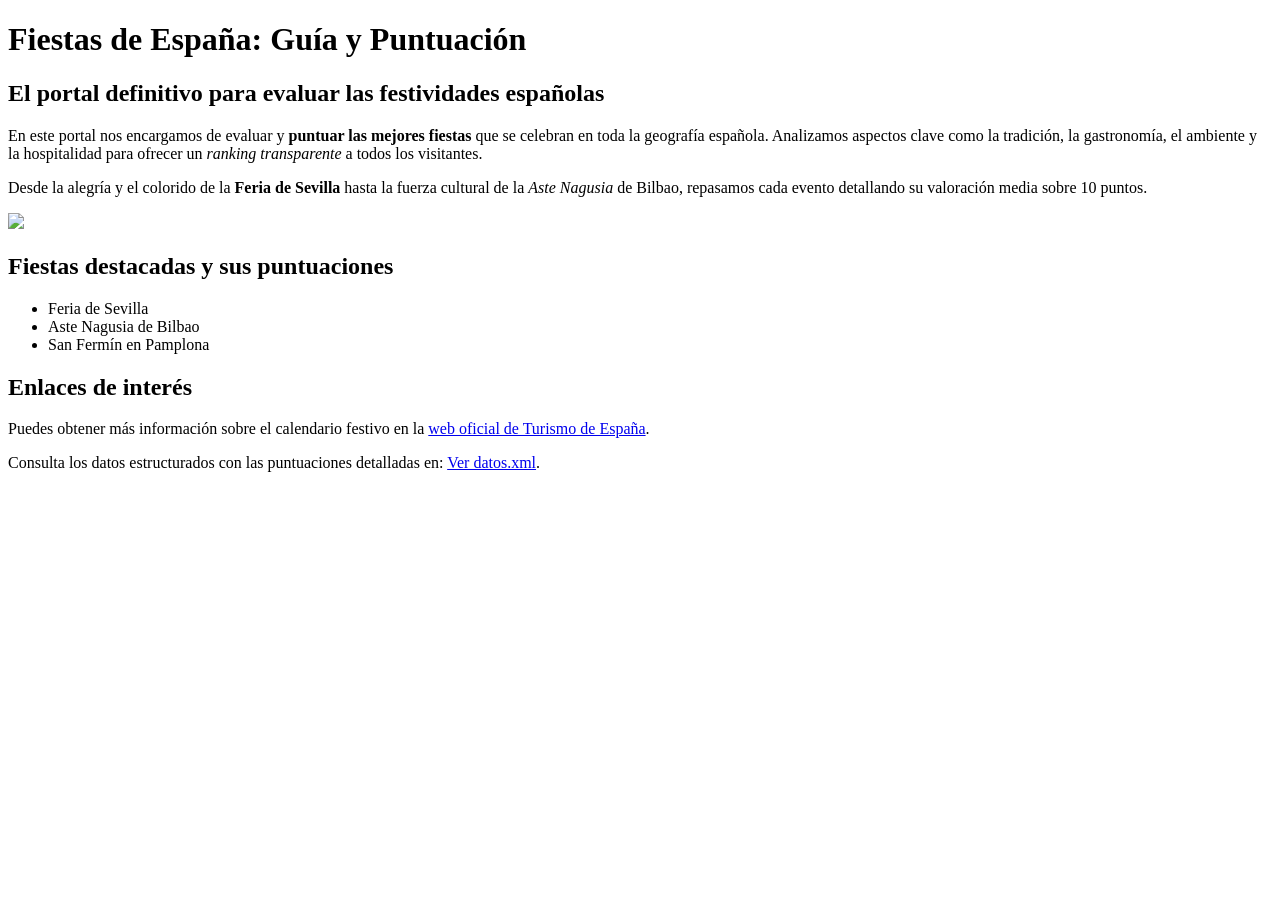
==== Proyecto/IMG/index.html @ 2771d883 "feat(proyecto): first html and xml delivery" ====
<!DOCTYPE html>
<html lang="es">
<head>
  <meta charset="UTF-8">
  <meta name="viewport" content="width=device-width, initial-scale=1.0">
  <title>Fiestas de España · Daniel Odín Carballido Rodríguez</title>
</head>
<body>
  <!-- Creado por Daniel Odín Carballido Rodríguez el 08/10/2026 -->

  <h1>Fiestas de España: Guía y Puntuación</h1>

  <h2>El portal definitivo para evaluar las festividades españolas</h2>

  <p>En este portal nos encargamos de evaluar y <strong>puntuar las mejores fiestas</strong> que se celebran en toda la geografía española. Analizamos aspectos clave como la tradición, la gastronomía, el ambiente y la hospitalidad para ofrecer un <em>ranking transparente</em> a todos los visitantes.</p>

  <p>Desde la alegría y el colorido de la <strong>Feria de Sevilla</strong> hasta la fuerza cultural de la <em>Aste Nagusia</em> de Bilbao, repasamos cada evento detallando su valoración media sobre 10 puntos.</p>

  <img src="https://espanaweb.wordpress.com/wp-content/uploads/2016/05/fiestas.jpg"width=300>

  <h2>Fiestas destacadas y sus puntuaciones</h2>
  <ul>
    <li>Feria de Sevilla</li>
    <li>Aste Nagusia de Bilbao</li>
    <li>San Fermín en Pamplona</li>
  </ul>

  <h2>Enlaces de interés</h2>
  <p>Puedes obtener más información sobre el calendario festivo en la <a href="https://www.spain.info/es/descubrir-espana/fiestas-espana/" title="Portal oficial de turismo de España sobre festividades">web oficial de Turismo de España</a>.</p>

  <p>Consulta los datos estructurados con las puntuaciones detalladas en: <a href="datos.xml">Ver datos.xml</a>.</p>
</body>
</html>
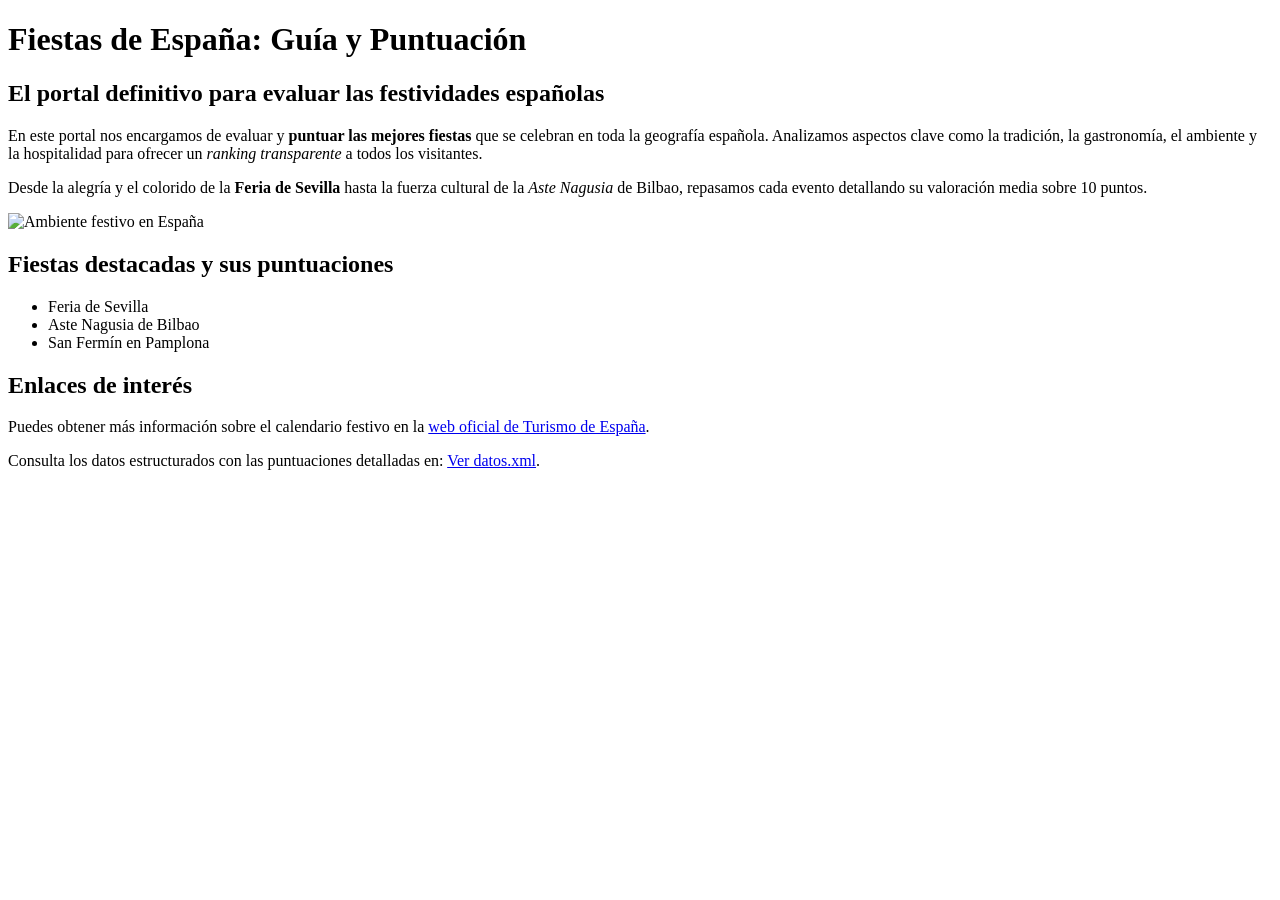
==== commit 2ea8b4ba: "fix(proyecto): correct image markup and decimal score" ====
--- a/Proyecto/IMG/index.html
+++ b/Proyecto/IMG/index.html
@@ -16,7 +16,7 @@
 
   <p>Desde la alegría y el colorido de la <strong>Feria de Sevilla</strong> hasta la fuerza cultural de la <em>Aste Nagusia</em> de Bilbao, repasamos cada evento detallando su valoración media sobre 10 puntos.</p>
 
-  <img src="https://espanaweb.wordpress.com/wp-content/uploads/2016/05/fiestas.jpg"width=300>
+  <img src="https://espanaweb.wordpress.com/wp-content/uploads/2016/05/fiestas.jpg" alt="Ambiente festivo en España" width="300">
 
   <h2>Fiestas destacadas y sus puntuaciones</h2>
   <ul>
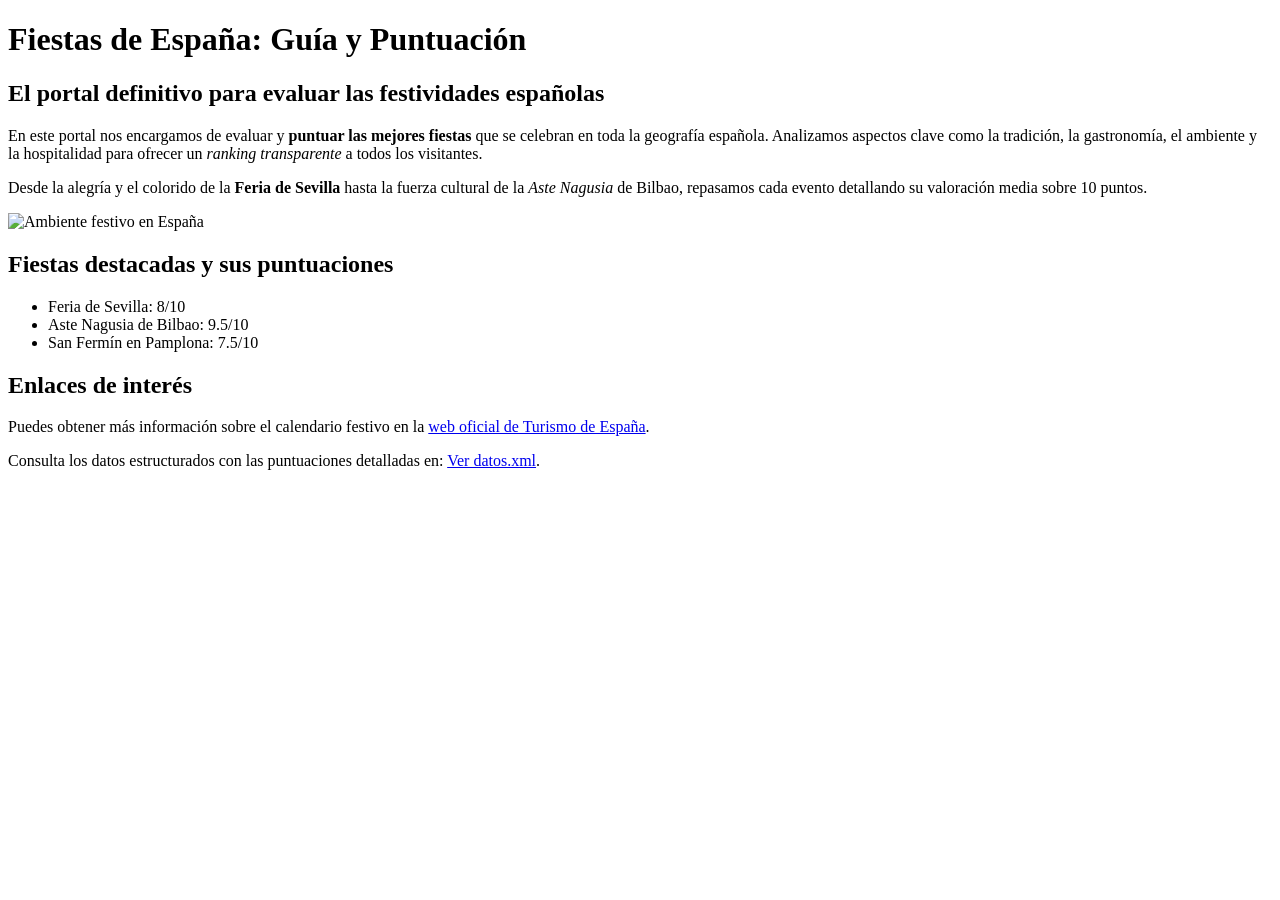
==== commit 1aa3dce8: "feat(proyecto): show festival ratings" ====
--- a/Proyecto/IMG/index.html
+++ b/Proyecto/IMG/index.html
@@ -20,9 +20,9 @@
 
   <h2>Fiestas destacadas y sus puntuaciones</h2>
   <ul>
-    <li>Feria de Sevilla</li>
-    <li>Aste Nagusia de Bilbao</li>
-    <li>San Fermín en Pamplona</li>
+    <li>Feria de Sevilla: 8/10</li>
+    <li>Aste Nagusia de Bilbao: 9.5/10</li>
+    <li>San Fermín en Pamplona: 7.5/10</li>
   </ul>
 
   <h2>Enlaces de interés</h2>
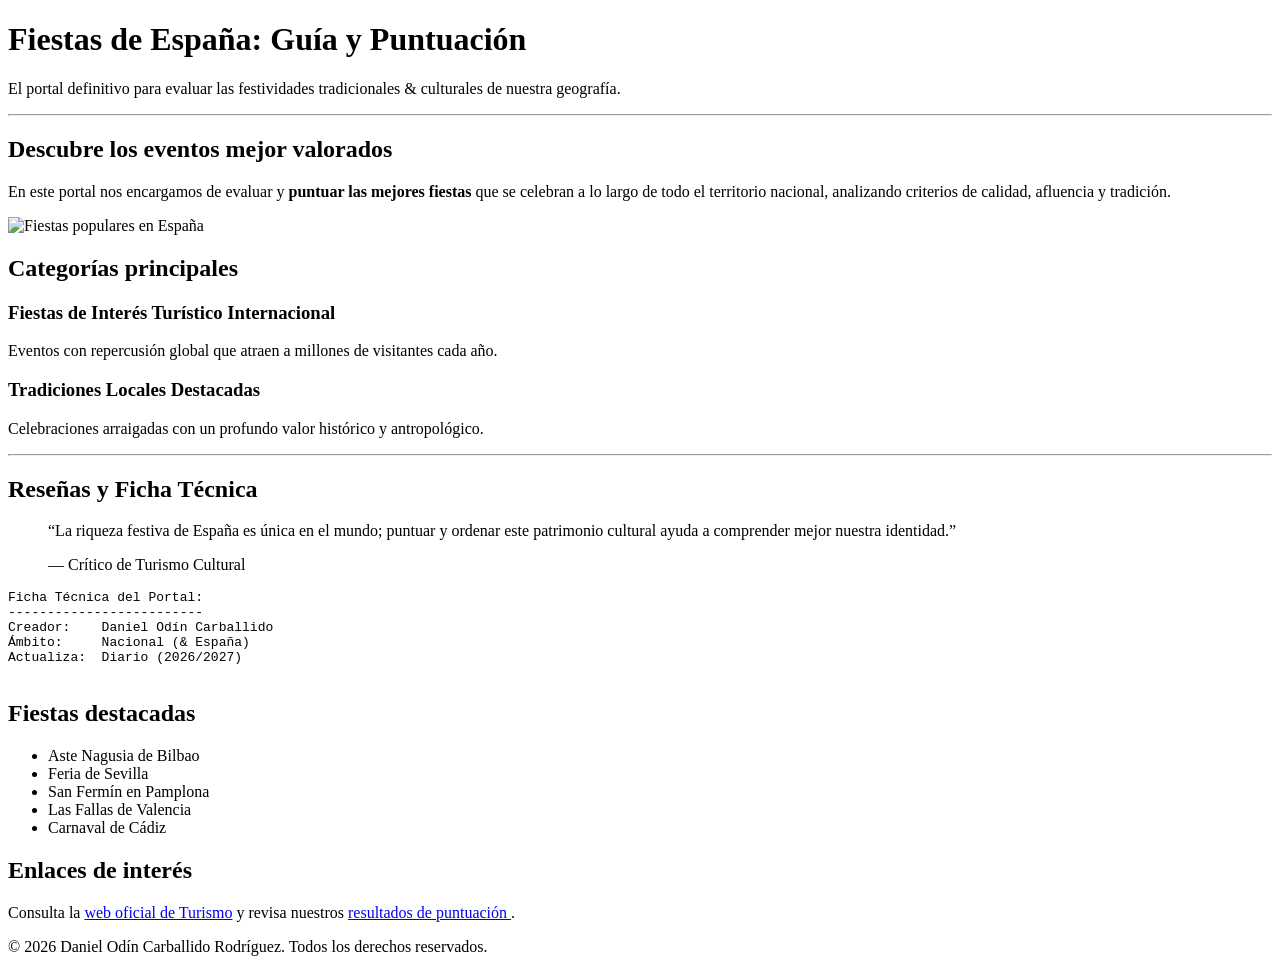
==== commit d3f5d382: "actualizar el readme y añadir la palabra del dia" ====
--- a/Proyecto/IMG/index.html
+++ b/Proyecto/IMG/index.html
@@ -3,31 +3,72 @@
 <head>
   <meta charset="UTF-8">
   <meta name="viewport" content="width=device-width, initial-scale=1.0">
-  <title>Fiestas de España · Daniel Odín Carballido Rodríguez</title>
+  <title>Inicio | Fiestas de España</title>
+  <meta name="description" content="Portal oficial de puntuación y valoración de las fiestas populares más importantes de España.">
+  <meta name="keywords" content="fiestas, España, feria, sevilla, astegusia, turismo">
+  <meta name="author" content="Daniel Odín Carballido Rodríguez">
 </head>
 <body>
-  <!-- Creado por Daniel Odín Carballido Rodríguez el 08/10/2026 -->
+  <!-- NAV: aquí irá el menú (UD4) -->
 
-  <h1>Fiestas de España: Guía y Puntuación</h1>
+  <!-- BLOQUE CABECERA -->
+  <div>
+    <h1>Fiestas de España: Guía y Puntuación</h1>
+    <p>El portal definitivo para evaluar las festividades tradicionales &amp; culturales de nuestra geografía.</p>
+  </div>
 
-  <h2>El portal definitivo para evaluar las festividades españolas</h2>
+  <hr>
 
-  <p>En este portal nos encargamos de evaluar y <strong>puntuar las mejores fiestas</strong> que se celebran en toda la geografía española. Analizamos aspectos clave como la tradición, la gastronomía, el ambiente y la hospitalidad para ofrecer un <em>ranking transparente</em> a todos los visitantes.</p>
+  <!-- BLOQUE PRESENTACION -->
+  <div>
+    <h2>Descubre los eventos mejor valorados</h2>
+    <p>En este portal nos encargamos de evaluar y <strong>puntuar las mejores fiestas</strong> que se celebran a lo largo de todo el territorio nacional, analizando criterios de calidad, afluencia y tradición.</p>
+    
+    <img src="https://espanaweb.wordpress.com/wp-content/uploads/2016/05/fiestas.jpg" alt="Fiestas populares en España" width="600" >
 
-  <p>Desde la alegría y el colorido de la <strong>Feria de Sevilla</strong> hasta la fuerza cultural de la <em>Aste Nagusia</em> de Bilbao, repasamos cada evento detallando su valoración media sobre 10 puntos.</p>
+    <h2>Categorías principales</h2>
+    <div>
+      <h3>Fiestas de Interés Turístico Internacional</h3>
+      <p>Eventos con repercusión global que atraen a millones de visitantes cada año.</p>
+      <h3>Tradiciones Locales Destacadas</h3>
+      <p>Celebraciones arraigadas con un profundo valor histórico y antropológico.</p>
+    </div>
+  </div>
 
-  <img src="https://espanaweb.wordpress.com/wp-content/uploads/2016/05/fiestas.jpg" alt="Ambiente festivo en España" width="300">
+  <hr>
 
-  <h2>Fiestas destacadas y sus puntuaciones</h2>
-  <ul>
-    <li>Feria de Sevilla: 8/10</li>
-    <li>Aste Nagusia de Bilbao: 9.5/10</li>
-    <li>San Fermín en Pamplona: 7.5/10</li>
-  </ul>
+  <!-- BLOQUE OPINIONES Y DATOS -->
+  <div>
+    <h2>Reseñas y Ficha Técnica</h2>
+    
+    <blockquote>
+      <p>&ldquo;La riqueza festiva de España es única en el mundo; puntuar y ordenar este patrimonio cultural ayuda a comprender mejor nuestra identidad.&rdquo;</p>
+      <p>&mdash; Crítico de Turismo Cultural</p>
+    </blockquote>
 
-  <h2>Enlaces de interés</h2>
-  <p>Puedes obtener más información sobre el calendario festivo en la <a href="https://www.spain.info/es/descubrir-espana/fiestas-espana/" title="Portal oficial de turismo de España sobre festividades">web oficial de Turismo de España</a>.</p>
+    <pre>
+Ficha Técnica del Portal:
+-------------------------
+Creador:    Daniel Odín Carballido
+Ámbito:     Nacional (& España)
+Actualiza:  Diario (2026/2027)
+    </pre>
 
-  <p>Consulta los datos estructurados con las puntuaciones detalladas en: <a href="datos.xml">Ver datos.xml</a>.</p>
+    <h2>Fiestas destacadas</h2>
+    <ul>
+      <li>Aste Nagusia de Bilbao</li>
+      <li>Feria de Sevilla</li>
+      <li>San Fermín en Pamplona</li>
+      <li>Las Fallas de Valencia</li>
+      <li>Carnaval de Cádiz</li>
+    </ul>
+
+    <h2>Enlaces de interés</h2>
+    <p>Consulta la <a href="https://www.spain.info/es/descubrir-espana/fiestas-espana/" title="Portal oficial de turismo de España">web oficial de Turismo</a> y revisa nuestros <a href="puntuaciones.html">resultados de puntuación </a>.</p>
+  </div>
+
+  <footer>
+    <p>&copy; 2026 Daniel Odín Carballido Rodríguez. Todos los derechos reservados.</p>
+  </footer>
 </body>
-</html>
+</html>
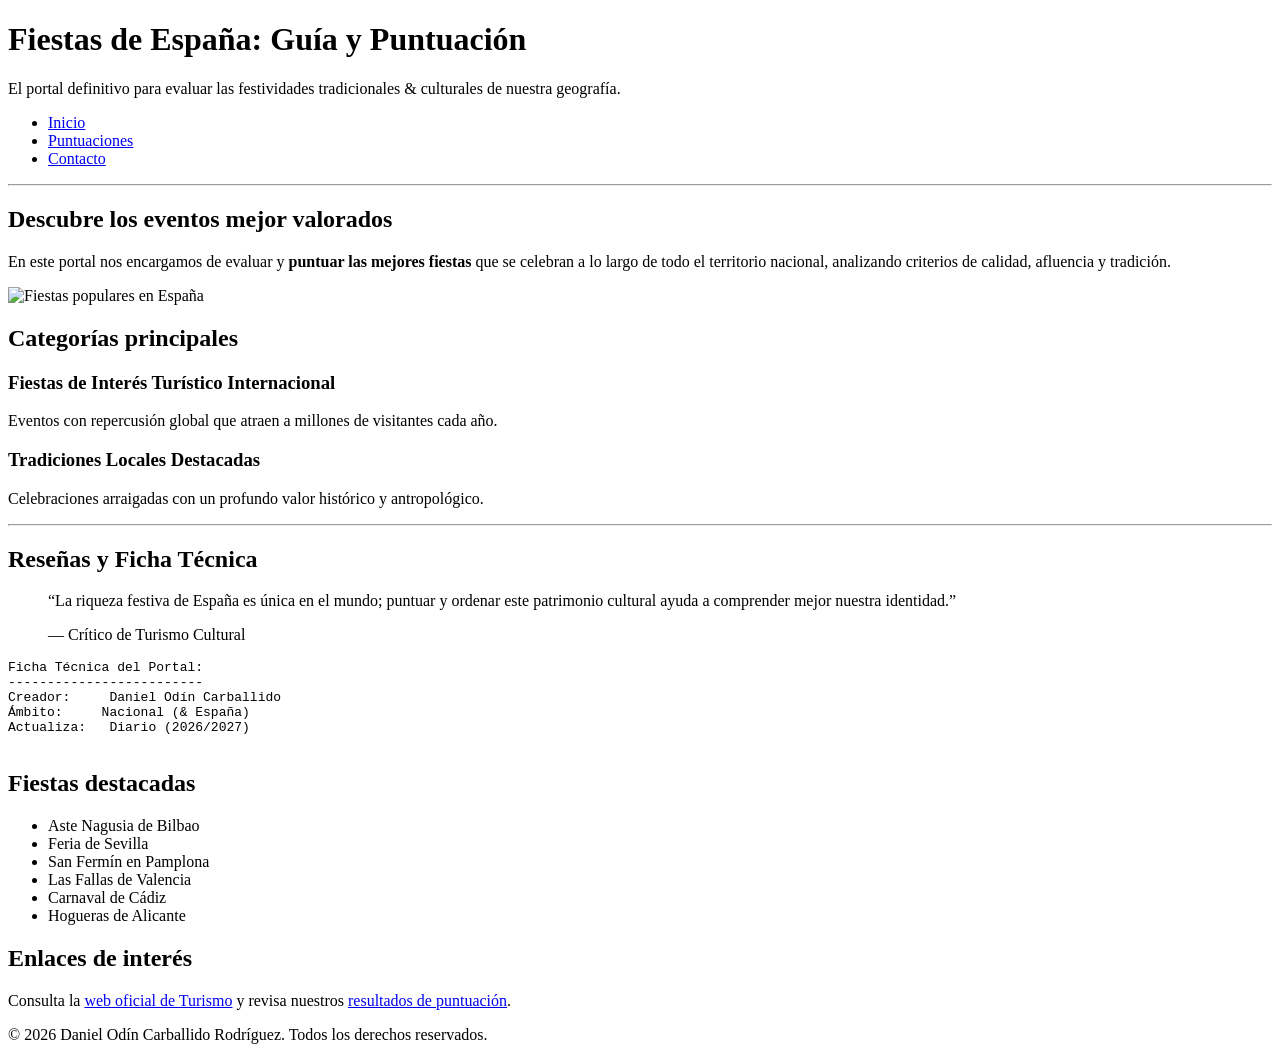
==== commit ffc3b3a3: "Añadir contactos" ====
--- a/Proyecto/IMG/index.html
+++ b/Proyecto/IMG/index.html
@@ -1,6 +1,13 @@
 <!DOCTYPE html>
 <html lang="es">
 <head>
+
+
+  <!-- BLOQUE CABECERA -->
+  <div>
+    <h1>Fiestas de España: Gu&#237;a y Puntuaci&#243;n</h1>
+    <p>El portal definitivo para evaluar las festividades tradicionales &amp; culturales de nuestra geograf&#237;a.</p>
+  </div>
   <meta charset="UTF-8">
   <meta name="viewport" content="width=device-width, initial-scale=1.0">
   <title>Inicio | Fiestas de España</title>
@@ -9,26 +16,28 @@
   <meta name="author" content="Daniel Odín Carballido Rodríguez">
 </head>
 <body>
-  <!-- NAV: aquí irá el menú (UD4) -->
-
-  <!-- BLOQUE CABECERA -->
-  <div>
-    <h1>Fiestas de España: Guía y Puntuación</h1>
-    <p>El portal definitivo para evaluar las festividades tradicionales &amp; culturales de nuestra geografía.</p>
-  </div>
-
+  <!-- BLOQUE NAVEGACIÓN -->
+  <header>
+      <nav>
+        <ul>
+          <li><a href="index.html">Inicio</a></li>
+          <li><a href="puntuaciones.html">Puntuaciones</a></li>
+          <li><a href="contacto.html">Contacto</a></li>
+        </ul>
+      </nav>
+  </header>
   <hr>
 
   <!-- BLOQUE PRESENTACION -->
   <div>
     <h2>Descubre los eventos mejor valorados</h2>
-    <p>En este portal nos encargamos de evaluar y <strong>puntuar las mejores fiestas</strong> que se celebran a lo largo de todo el territorio nacional, analizando criterios de calidad, afluencia y tradición.</p>
+    <p>En este portal nos encargamos de evaluar y <strong>puntuar las mejores fiestas</strong> que se celebran a lo largo de todo el territorio nacional, analizando criterios de calidad, afluencia y tradici&#243;n.</p>
     
-    <img src="https://espanaweb.wordpress.com/wp-content/uploads/2016/05/fiestas.jpg" alt="Fiestas populares en España" width="600" >
+    <img src="https://espanaweb.wordpress.com/wp-content/uploads/2016/05/fiestas.jpg" alt="Fiestas populares en España" width="600">
 
-    <h2>Categorías principales</h2>
+    <h2>Categor&#237;as principales</h2>
     <div>
-      <h3>Fiestas de Interés Turístico Internacional</h3>
+      <h3>Fiestas de Inter&#233;s Tur&#237;stico Internacional</h3>
       <p>Eventos con repercusión global que atraen a millones de visitantes cada año.</p>
       <h3>Tradiciones Locales Destacadas</h3>
       <p>Celebraciones arraigadas con un profundo valor histórico y antropológico.</p>
@@ -39,7 +48,7 @@
 
   <!-- BLOQUE OPINIONES Y DATOS -->
   <div>
-    <h2>Reseñas y Ficha Técnica</h2>
+    <h2>Rese&#241;as y Ficha T&#233;cnica</h2>
     
     <blockquote>
       <p>&ldquo;La riqueza festiva de España es única en el mundo; puntuar y ordenar este patrimonio cultural ayuda a comprender mejor nuestra identidad.&rdquo;</p>
@@ -47,28 +56,30 @@
     </blockquote>
 
     <pre>
-Ficha Técnica del Portal:
+Ficha T&#233;cnica del Portal:
 -------------------------
-Creador:    Daniel Odín Carballido
-Ámbito:     Nacional (& España)
-Actualiza:  Diario (2026/2027)
+Creador:     Daniel Od&#237;n Carballido
+&#193;mbito:     Nacional &#40;&amp; Espa&#241;a&#41;
+Actualiza:   Diario &#40;2026/2027&#41;
     </pre>
 
     <h2>Fiestas destacadas</h2>
     <ul>
       <li>Aste Nagusia de Bilbao</li>
       <li>Feria de Sevilla</li>
-      <li>San Fermín en Pamplona</li>
+      <li>San Ferm&#237;n en Pamplona</li>
       <li>Las Fallas de Valencia</li>
-      <li>Carnaval de Cádiz</li>
+      <li>Carnaval de C&#225;diz</li>
+      <li>Hogueras de Alicante</li>
     </ul>
 
-    <h2>Enlaces de interés</h2>
-    <p>Consulta la <a href="https://www.spain.info/es/descubrir-espana/fiestas-espana/" title="Portal oficial de turismo de España">web oficial de Turismo</a> y revisa nuestros <a href="puntuaciones.html">resultados de puntuación </a>.</p>
+    <h2>Enlaces de inter&#233;s</h2>
+    <p>Consulta la <a href="https://www.spain.info/es/consulta/fiestas-espana/" title="Portal oficial de turismo de España">web oficial de Turismo</a> y revisa nuestros <a href="puntuacionpersonal.html">resultados de puntuaci&#243;n</a>.</p>
   </div>
 
+  <!-- BLOQUE PIE DE PAGINA -->
   <footer>
-    <p>&copy; 2026 Daniel Odín Carballido Rodríguez. Todos los derechos reservados.</p>
+    <p>&#169; 2026 Daniel Od&#237;n Carballido Rodr&#237;guez. Todos los derechos reservados.</p>
   </footer>
 </body>
 </html>
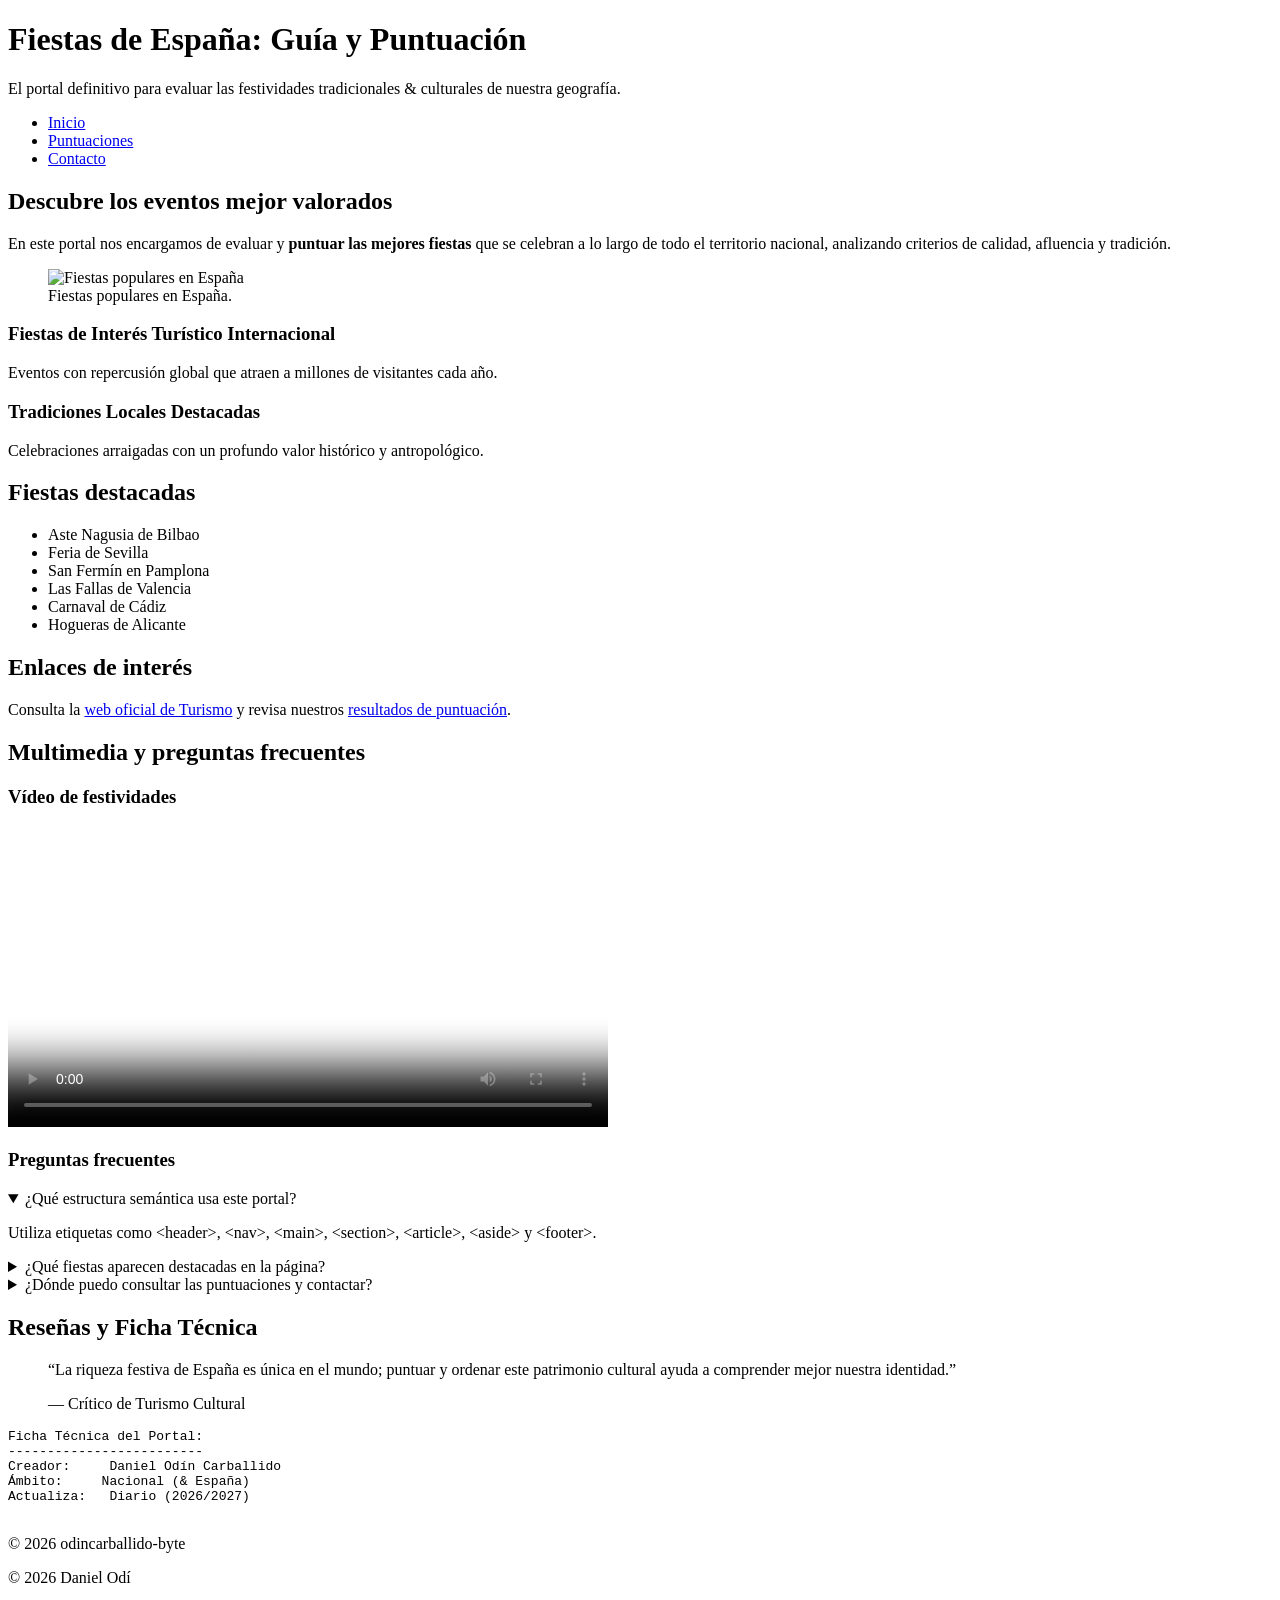
==== commit 92672f27: "actualizar index y añadir video" ====
--- a/Proyecto/IMG/index.html
+++ b/Proyecto/IMG/index.html
@@ -1,55 +1,96 @@
 <!DOCTYPE html>
 <html lang="es">
 <head>
-
-
-  <!-- BLOQUE CABECERA -->
-  <div>
-    <h1>Fiestas de España: Gu&#237;a y Puntuaci&#243;n</h1>
-    <p>El portal definitivo para evaluar las festividades tradicionales &amp; culturales de nuestra geograf&#237;a.</p>
-  </div>
   <meta charset="UTF-8">
   <meta name="viewport" content="width=device-width, initial-scale=1.0">
   <title>Inicio | Fiestas de España</title>
   <meta name="description" content="Portal oficial de puntuación y valoración de las fiestas populares más importantes de España.">
   <meta name="keywords" content="fiestas, España, feria, sevilla, astegusia, turismo">
-  <meta name="author" content="Daniel Odín Carballido Rodríguez">
+  <meta name="author" content="odincarballido-byte">
+  <link rel="stylesheet" href="css/estilos.css">
 </head>
 <body>
-  <!-- BLOQUE NAVEGACIÓN -->
+  <!-- Cabecera y navegación principal -->
   <header>
-      <nav>
-        <ul>
-          <li><a href="index.html">Inicio</a></li>
-          <li><a href="puntuaciones.html">Puntuaciones</a></li>
-          <li><a href="contacto.html">Contacto</a></li>
-        </ul>
-      </nav>
+    <h1>Fiestas de España: Gu&#237;a y Puntuaci&#243;n</h1>
+    <p>El portal definitivo para evaluar las festividades tradicionales &amp; culturales de nuestra geograf&#237;a.</p>
+    <nav aria-label="Navegaci&#243;n principal">
+      <ul>
+        <li><a href="index.html">Inicio</a></li>
+        <li><a href="puntuaciones.html">Puntuaciones</a></li>
+        <li><a href="contacto.html">Contacto</a></li>
+      </ul>
+    </nav>
   </header>
-  <hr>
 
-  <!-- BLOQUE PRESENTACION -->
-  <div>
-    <h2>Descubre los eventos mejor valorados</h2>
-    <p>En este portal nos encargamos de evaluar y <strong>puntuar las mejores fiestas</strong> que se celebran a lo largo de todo el territorio nacional, analizando criterios de calidad, afluencia y tradici&#243;n.</p>
-    
-    <img src="https://espanaweb.wordpress.com/wp-content/uploads/2016/05/fiestas.jpg" alt="Fiestas populares en España" width="600">
+  <main>
+    <section aria-labelledby="titulo-presentacion">
+      <h2 id="titulo-presentacion">Descubre los eventos mejor valorados</h2>
+      <p>En este portal nos encargamos de evaluar y <strong>puntuar las mejores fiestas</strong> que se celebran a lo largo de todo el territorio nacional, analizando criterios de calidad, afluencia y tradici&#243;n.</p>
 
-    <h2>Categor&#237;as principales</h2>
-    <div>
-      <h3>Fiestas de Inter&#233;s Tur&#237;stico Internacional</h3>
-      <p>Eventos con repercusión global que atraen a millones de visitantes cada año.</p>
-      <h3>Tradiciones Locales Destacadas</h3>
-      <p>Celebraciones arraigadas con un profundo valor histórico y antropológico.</p>
-    </div>
-  </div>
+      <figure>
+        <img src="https://espanaweb.wordpress.com/wp-content/uploads/2016/05/fiestas.jpg" alt="Fiestas populares en España" width="600">
+        <figcaption>Fiestas populares en Espa&#241;a.</figcaption>
+      </figure>
 
-  <hr>
+      <article>
+        <h3>Fiestas de Inter&#233;s Tur&#237;stico Internacional</h3>
+        <p>Eventos con repercusión global que atraen a millones de visitantes cada año.</p>
+      </article>
 
-  <!-- BLOQUE OPINIONES Y DATOS -->
-  <div>
+      <article>
+        <h3>Tradiciones Locales Destacadas</h3>
+        <p>Celebraciones arraigadas con un profundo valor histórico y antropológico.</p>
+      </article>
+    </section>
+
+    <section aria-labelledby="titulo-destacadas">
+      <h2 id="titulo-destacadas">Fiestas destacadas</h2>
+      <ul>
+        <li>Aste Nagusia de Bilbao</li>
+        <li>Feria de Sevilla</li>
+        <li>San Ferm&#237;n en Pamplona</li>
+        <li>Las Fallas de Valencia</li>
+        <li>Carnaval de C&#225;diz</li>
+        <li>Hogueras de Alicante</li>
+      </ul>
+
+      <h2>Enlaces de inter&#233;s</h2>
+      <p>Consulta la <a href="https://www.spain.info/es/consulta/fiestas-espana/" title="Portal oficial de turismo de España">web oficial de Turismo</a> y revisa nuestros <a href="puntuacionpersonal.html">resultados de puntuaci&#243;n</a>.</p>
+    </section>
+
+    <section aria-labelledby="titulo-multimedia">
+      <h2 id="titulo-multimedia">Multimedia y preguntas frecuentes</h2>
+
+      <article>
+        <h3>V&#237;deo de festividades</h3>
+        <video controls poster="c:\Users\Usuario1\Pictures\Screenshots\Captura de pantalla 2026-11-24 090501.png" width="600">
+          <source src="c:\Users\Usuario1\Downloads\videoplayback.mp4" type="video/mp4">
+          <source src="media/fiestas.webm" type="video/webm">
+          Tu navegador no soporta la reproducci&#243;n de v&#237;deo HTML5.
+        </video>
+      </article>
+
+      <article>
+        <h3>Preguntas frecuentes</h3>
+        <details open>
+          <summary>&#191;Qu&#233; estructura sem&#225;ntica usa este portal?</summary>
+          <p>Utiliza etiquetas como &lt;header&gt;, &lt;nav&gt;, &lt;main&gt;, &lt;section&gt;, &lt;article&gt;, &lt;aside&gt; y &lt;footer&gt;.</p>
+        </details>
+        <details>
+          <summary>&#191;Qu&#233; fiestas aparecen destacadas en la p&#225;gina?</summary>
+          <p>Aste Nagusia de Bilbao, Feria de Sevilla, San Ferm&#237;n en Pamplona, Las Fallas de Valencia, Carnaval de C&#225;diz y Hogueras de Alicante.</p>
+        </details>
+        <details>
+          <summary>&#191;D&#243;nde puedo consultar las puntuaciones y contactar?</summary>
+          <p>En las secciones de <a href="puntuaciones.html">Puntuaciones</a>, <a href="puntuacionpersonal.html">resultados de puntuaci&#243;n</a> y <a href="contacto.html">Contacto</a>.</p>
+        </details>
+      </article>
+    </section>
+  </main>
+
+  <aside aria-label="Rese&#241;as y Ficha T&#233;cnica">
     <h2>Rese&#241;as y Ficha T&#233;cnica</h2>
-    
     <blockquote>
       <p>&ldquo;La riqueza festiva de España es única en el mundo; puntuar y ordenar este patrimonio cultural ayuda a comprender mejor nuestra identidad.&rdquo;</p>
       <p>&mdash; Crítico de Turismo Cultural</p>
@@ -62,24 +103,8 @@
 &#193;mbito:     Nacional &#40;&amp; Espa&#241;a&#41;
 Actualiza:   Diario &#40;2026/2027&#41;
     </pre>
+  </aside>
 
-    <h2>Fiestas destacadas</h2>
-    <ul>
-      <li>Aste Nagusia de Bilbao</li>
-      <li>Feria de Sevilla</li>
-      <li>San Ferm&#237;n en Pamplona</li>
-      <li>Las Fallas de Valencia</li>
-      <li>Carnaval de C&#225;diz</li>
-      <li>Hogueras de Alicante</li>
-    </ul>
-
-    <h2>Enlaces de inter&#233;s</h2>
-    <p>Consulta la <a href="https://www.spain.info/es/consulta/fiestas-espana/" title="Portal oficial de turismo de España">web oficial de Turismo</a> y revisa nuestros <a href="puntuacionpersonal.html">resultados de puntuaci&#243;n</a>.</p>
-  </div>
-
-  <!-- BLOQUE PIE DE PAGINA -->
   <footer>
-    <p>&#169; 2026 Daniel Od&#237;n Carballido Rodr&#237;guez. Todos los derechos reservados.</p>
-  </footer>
-</body>
-</html>+    <p id="firma-odincarballido-byte">&#169; 2026 odincarballido-byte</p>
+    <p>&#169; 2026 Daniel Od&#237;
